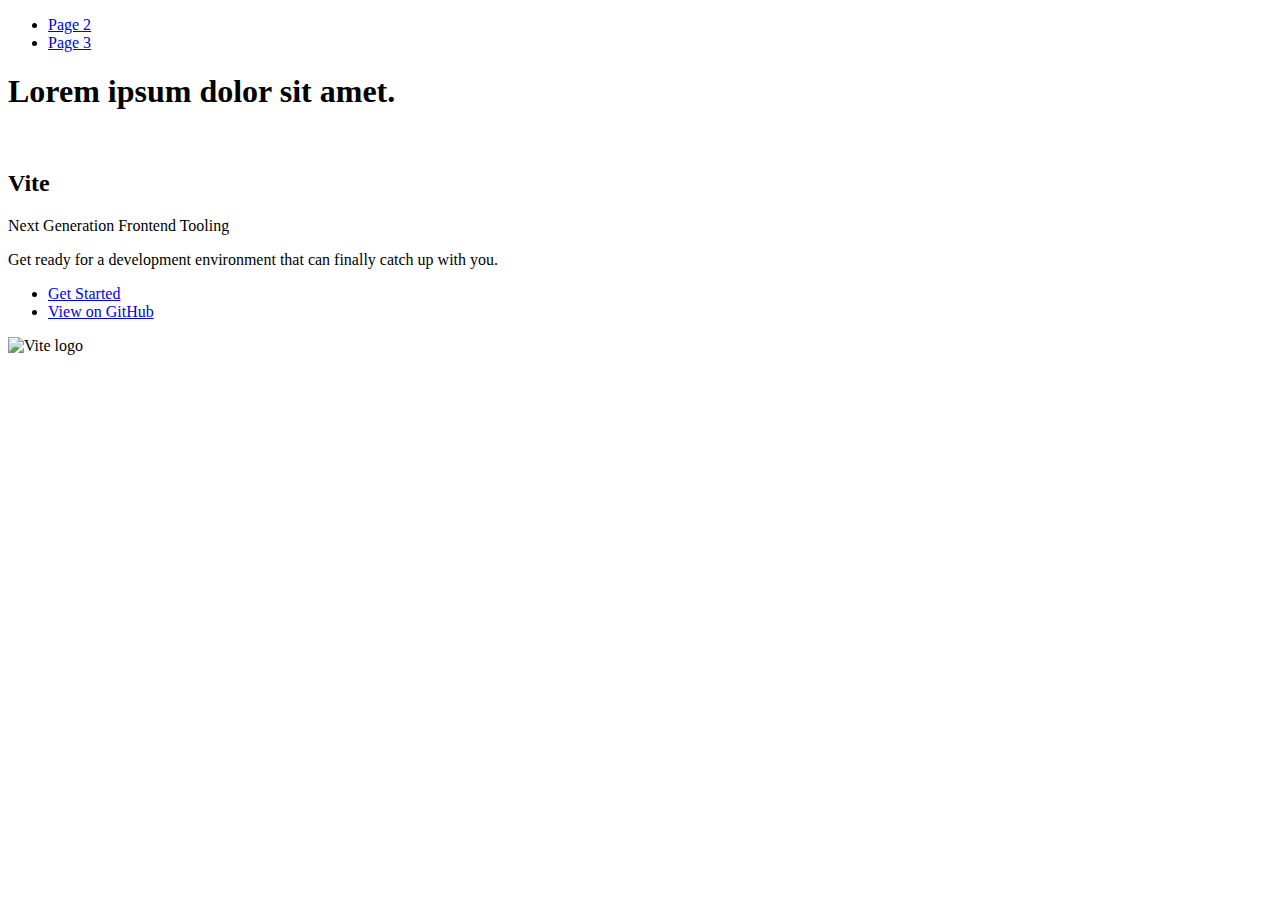
==== index.html @ dc355d4c "Deploying to gh-pages from @ Iryna-Holova/goit-advancedjs-hw-04@25b1888a1cc1999ed43a92e6cc4a15c81075" ====
<!DOCTYPE html>
<html lang="en">
  <head>
    <meta charset="UTF-8" />
    <link rel="icon" type="image/svg+xml" href="/goit-advancedjs-hw-04/favicon.svg" />
    <meta name="viewport" content="width=device-width, initial-scale=1.0" />
    <title>Vanilla App Template</title>
    
    <script type="module" crossorigin src="/goit-advancedjs-hw-04/commonHelpers.js"></script>
    <link rel="stylesheet" href="/goit-advancedjs-hw-04/assets/index-10c40100.css">
  </head>
  <body>
    <header class="header">
  <nav class="nav">
    <ul class="nav-list">
      <li class="nav-item">
        <a href="./page-2.html" class="nav-link">Page 2</a>
      </li>

      <li class="nav-item">
        <a href="./page-3.html" class="nav-link">Page 3</a>
      </li>
    </ul>
  </nav>
</header>


    <section>
      <h1>Lorem ipsum dolor sit amet.</h1>
      <!-- Path to images as from index.html file -->
      <img src="/goit-advancedjs-hw-04/assets/javascript-8dac5379.svg" alt="" />
    </section>

    <!-- Loads the specified .html file -->
    <section class="vite-promo">
  <div class="container">
    <div class="wrapper">
      <h2 class="title">
        <span class="gradient">Vite</span>
      </h2>
      <p class="text">Next Generation Frontend Tooling</p>
      <p class="tagline">
        Get ready for a development environment that can finally catch up with
        you.
      </p>

      <ul class="actions">
        <li class="action">
          <a
            class="link"
            href="https://vitejs.dev/guide/"
            target="_blank"
            rel="noopener noreferrer"
            >Get Started</a
          >
        </li>
        <li class="action">
          <a
            class="link"
            href="https://github.com/vitejs/vite"
            target="_blank"
            rel="noopener noreferrer"
            >View on GitHub</a
          >
        </li>
      </ul>
    </div>

    <div class="thumb">
      <!-- Path to images as from index.html file -->
      <img
        class="pic"
        src="/goit-advancedjs-hw-04/assets/vite-logo-51249ca9.png"
        alt="Vite logo"
        width="640"
        height="640"
      />
    </div>
  </div>
</section>


    
  </body>
</html>
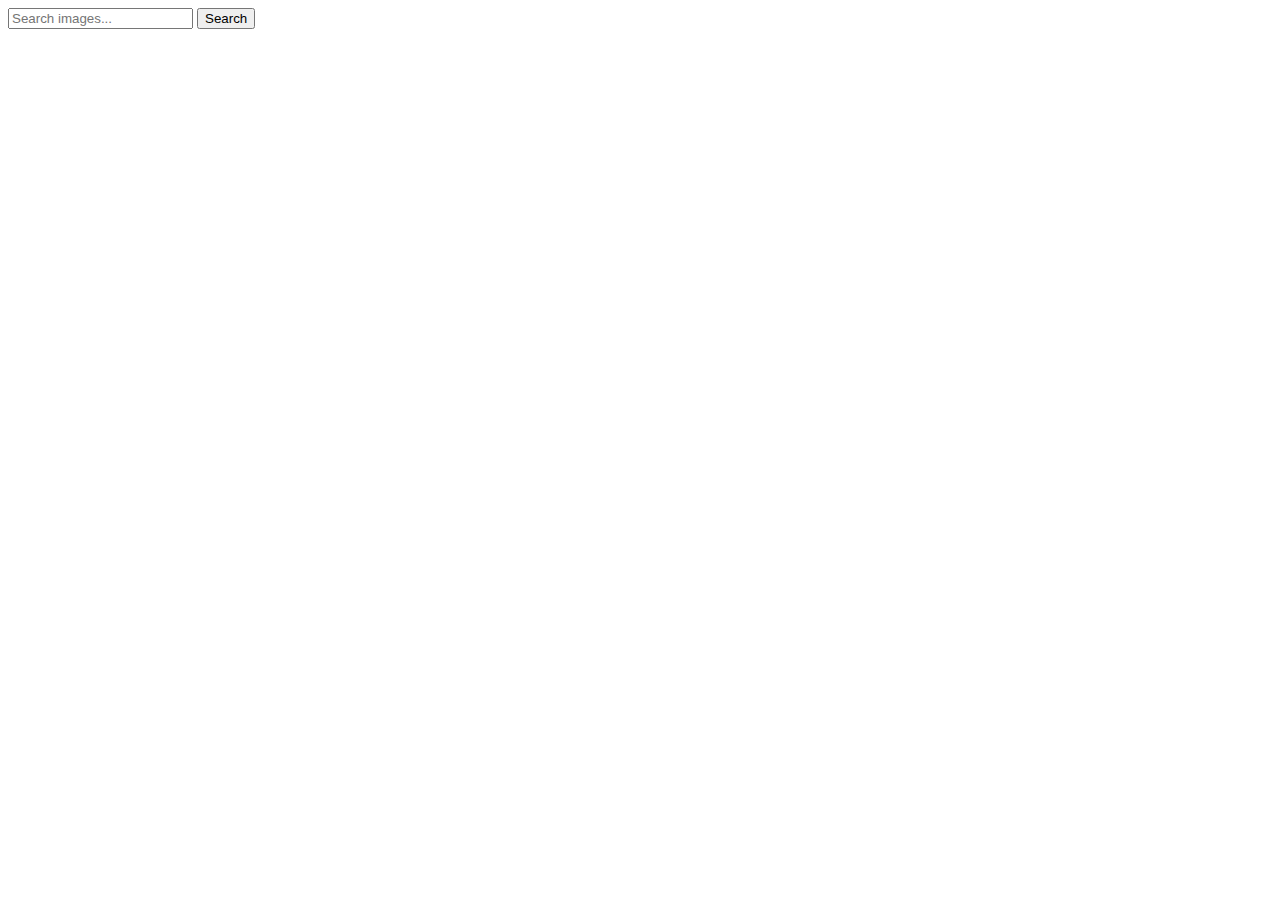
==== commit 642bd2ae: "Deploying to gh-pages from @ Iryna-Holova/goit-advancedjs-hw-04@c57c48f2089cb2a97cd784bf88e75569cd9f" ====
--- a/index.html
+++ b/index.html
@@ -2,84 +2,27 @@
 <html lang="en">
   <head>
     <meta charset="UTF-8" />
-    <link rel="icon" type="image/svg+xml" href="/goit-advancedjs-hw-04/favicon.svg" />
     <meta name="viewport" content="width=device-width, initial-scale=1.0" />
-    <title>Vanilla App Template</title>
+    <title>Search images</title>
     
     <script type="module" crossorigin src="/goit-advancedjs-hw-04/commonHelpers.js"></script>
-    <link rel="stylesheet" href="/goit-advancedjs-hw-04/assets/index-10c40100.css">
+    <link rel="modulepreload" crossorigin href="/goit-advancedjs-hw-04/assets/vendor-4fb3e0b3.js">
+    <link rel="stylesheet" href="/goit-advancedjs-hw-04/assets/vendor-fd638ea2.css">
+    <link rel="stylesheet" href="/goit-advancedjs-hw-04/assets/index-c5084d3b.css">
   </head>
   <body>
-    <header class="header">
-  <nav class="nav">
-    <ul class="nav-list">
-      <li class="nav-item">
-        <a href="./page-2.html" class="nav-link">Page 2</a>
-      </li>
-
-      <li class="nav-item">
-        <a href="./page-3.html" class="nav-link">Page 3</a>
-      </li>
-    </ul>
-  </nav>
-</header>
-
-
-    <section>
-      <h1>Lorem ipsum dolor sit amet.</h1>
-      <!-- Path to images as from index.html file -->
-      <img src="/goit-advancedjs-hw-04/assets/javascript-8dac5379.svg" alt="" />
-    </section>
-
-    <!-- Loads the specified .html file -->
-    <section class="vite-promo">
-  <div class="container">
-    <div class="wrapper">
-      <h2 class="title">
-        <span class="gradient">Vite</span>
-      </h2>
-      <p class="text">Next Generation Frontend Tooling</p>
-      <p class="tagline">
-        Get ready for a development environment that can finally catch up with
-        you.
-      </p>
-
-      <ul class="actions">
-        <li class="action">
-          <a
-            class="link"
-            href="https://vitejs.dev/guide/"
-            target="_blank"
-            rel="noopener noreferrer"
-            >Get Started</a
-          >
-        </li>
-        <li class="action">
-          <a
-            class="link"
-            href="https://github.com/vitejs/vite"
-            target="_blank"
-            rel="noopener noreferrer"
-            >View on GitHub</a
-          >
-        </li>
-      </ul>
-    </div>
-
-    <div class="thumb">
-      <!-- Path to images as from index.html file -->
-      <img
-        class="pic"
-        src="/goit-advancedjs-hw-04/assets/vite-logo-51249ca9.png"
-        alt="Vite logo"
-        width="640"
-        height="640"
+    <form class="search-form" id="search-form">
+      <input
+        class="search-input"
+        type="text"
+        name="searchQuery"
+        autocomplete="off"
+        placeholder="Search images..."
       />
-    </div>
-  </div>
-</section>
-
-
+      <button class="search-button" type="submit">Search</button>
+    </form>
+    <div class="gallery"></div>
+    <div class="js-guard"></div>
     
   </body>
 </html>
